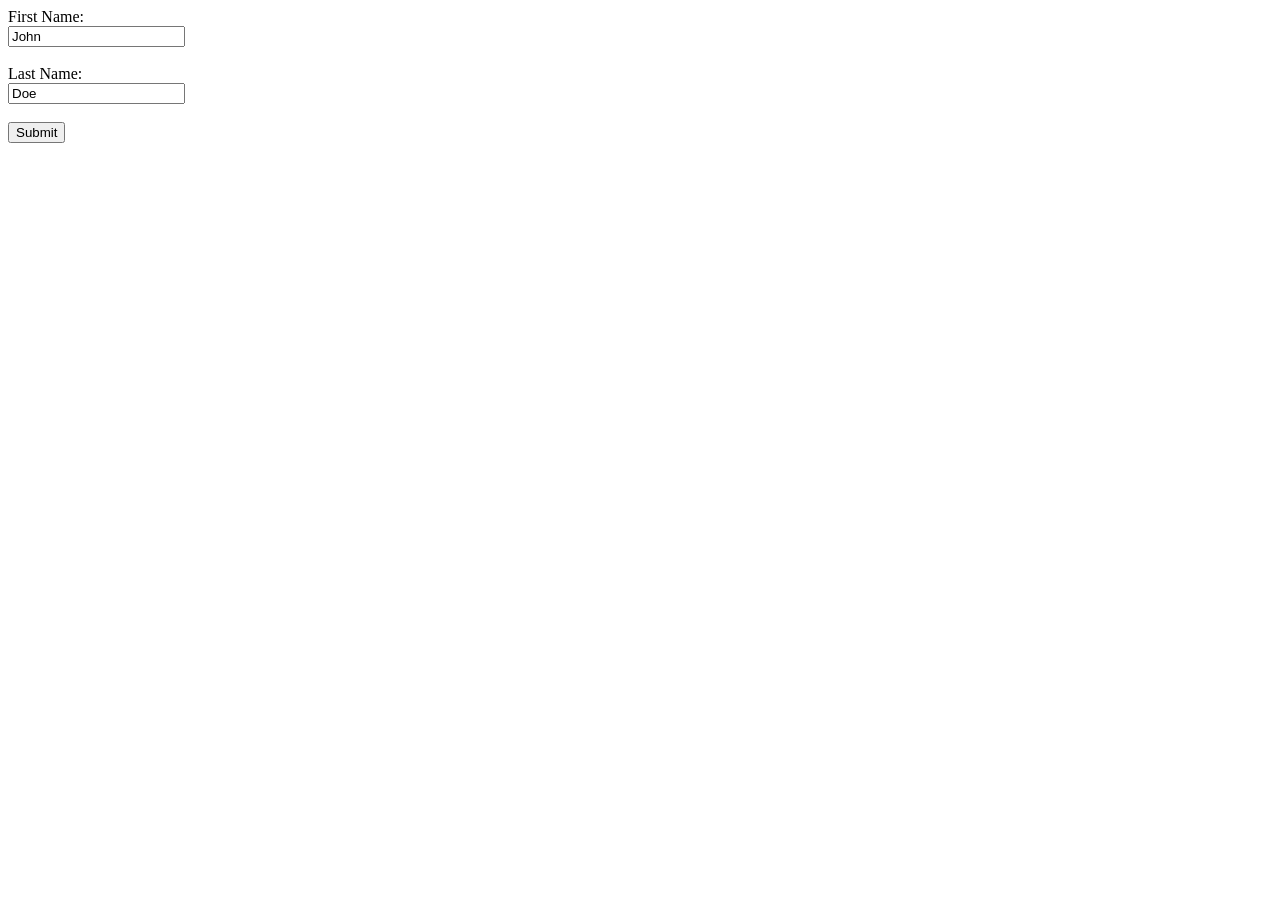
==== Project fifth/exam.html @ d06eea17 "upload" ====
<!DOCTYPE html>
<html>
<head>
<title>Simple Form</title>
</head>
<body>

<form action="/action_page.php" method="post">
  <label for="fname">First Name:</label><br>
  <input type="text" id="fname" name="fname" value="John"><br><br>

  <label for="lname">Last Name:</label><br>
  <input type="text" id="lname" name="lname" value="Doe"><br><br>

  <input type="submit" value="Submit">
</form>

</body>
</html>
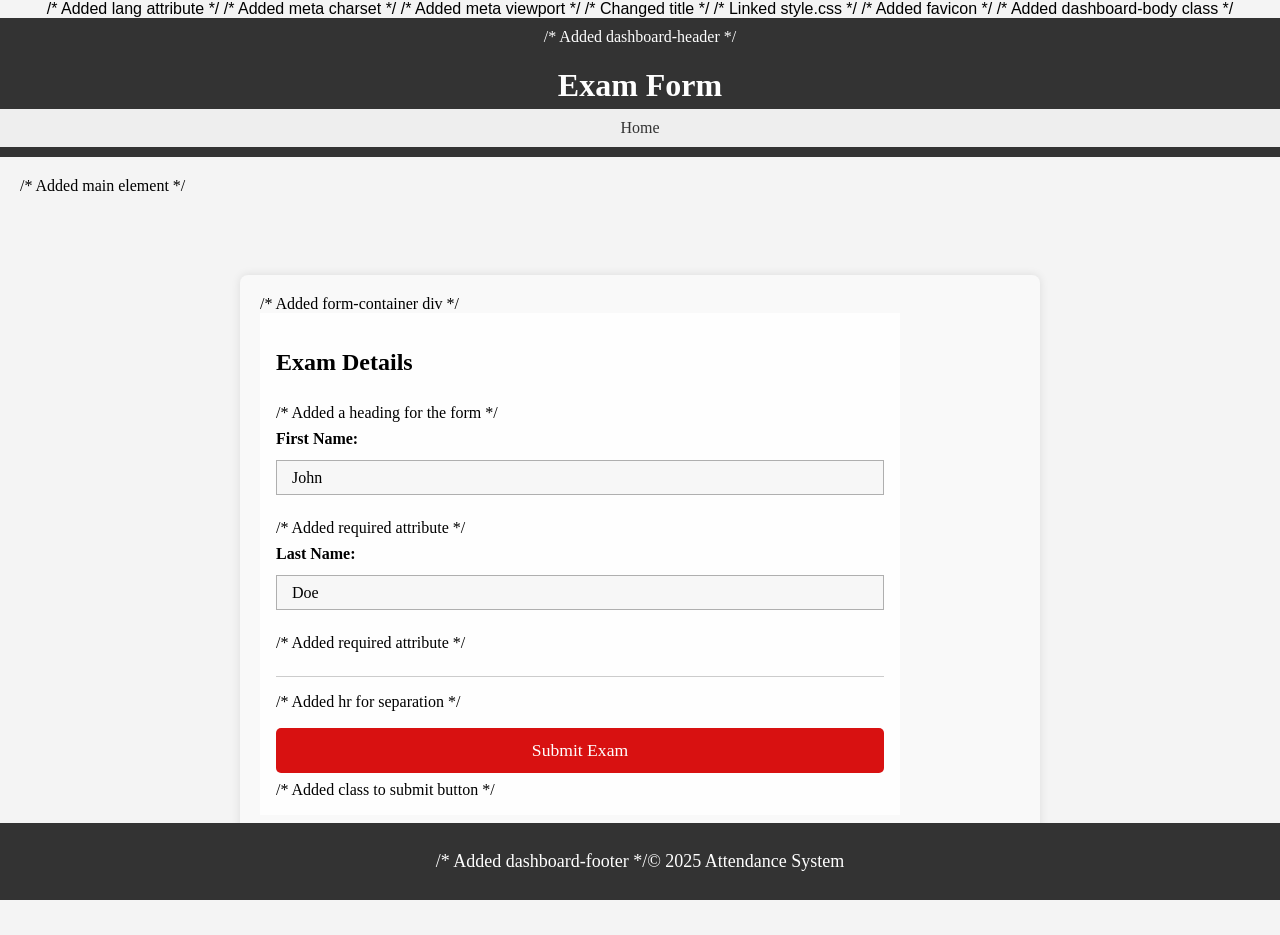
==== commit f641ddba: "Refactor CSS and implement responsive design Consolidated multiple CSS files into a single style.css" ====
--- a/Project fifth/exam.html
+++ b/Project fifth/exam.html
@@ -1,19 +1,44 @@
 <!DOCTYPE html>
-<html>
+<html lang="en"> /* Added lang attribute */
 <head>
-<title>Simple Form</title>
+    <meta charset="UTF-8"> /* Added meta charset */
+    <meta name="viewport" content="width=device-width, initial-scale=1.0"> /* Added meta viewport */
+    <title>Exam Form</title> /* Changed title */
+    <link rel="stylesheet" href="style.css"> /* Linked style.css */
+    <link rel="shortcut icon" href="./image/no-bg-white.png" type="image/x-icon"> /* Added favicon */
 </head>
-<body>
+<body class="dashboard-body"> /* Added dashboard-body class */
 
-<form action="/action_page.php" method="post">
-  <label for="fname">First Name:</label><br>
-  <input type="text" id="fname" name="fname" value="John"><br><br>
+    <header class="dashboard-header"> /* Added dashboard-header */
+        <h1>Exam Form</h1>
+        <nav>
+            <ul>
+                <li><a href="index.html">Home</a></li>
+                <!-- Add other relevant nav links if needed -->
+            </ul>
+        </nav>
+    </header>
 
-  <label for="lname">Last Name:</label><br>
-  <input type="text" id="lname" name="lname" value="Doe"><br><br>
+    <main> /* Added main element */
+        <div class="form-container"> /* Added form-container div */
+            <form action="/action_page.php" method="post">
+                <h2>Exam Details</h2> /* Added a heading for the form */
+                <label for="fname">First Name:</label>
+                <input type="text" id="fname" name="fname" value="John" required> /* Added required attribute */
 
-  <input type="submit" value="Submit">
-</form>
+                <label for="lname">Last Name:</label>
+                <input type="text" id="lname" name="lname" value="Doe" required> /* Added required attribute */
+
+                <!-- Add more exam-related fields here if necessary -->
+                <hr> /* Added hr for separation */
+                <input type="submit" value="Submit Exam" class="submit-btn"> /* Added class to submit button */
+            </form>
+        </div>
+    </main>
+
+    <footer class="dashboard-footer"> /* Added dashboard-footer */
+        <p>&copy; 2025 Attendance System</p>
+    </footer>
 
 </body>
 </html>
--- a/Project fifth/style.css
+++ b/Project fifth/style.css
@@ -0,0 +1,484 @@
+/* Global styles will be added here */
+*{
+    font-family: montserrat;
+    box-sizing: border-box; /* Added global box-sizing */
+}
+
+/* Base body style - can be overridden by page-specific classes */
+body {
+    display: flex;
+    width: 100%; /* Corrected width, was 100vw/110vw */
+    min-height: 100vh; /* Use min-height to allow content to expand */
+    flex-direction: column;
+    justify-content: center;
+    align-items: center;
+    background-image: url('./image/utas-entrance.jpg'); /* Default background for landing */
+    background-size: cover; /* Changed to cover for better scaling */
+    background-position: center; /* Center the background */
+    backdrop-filter: blur(10px); /* Default backdrop filter for landing */
+    margin: 0; /* Remove default margin */
+    padding: 0; /* Remove default padding */
+    overflow-x: hidden; /* Prevent horizontal scroll on body if absolutely necessary, better to fix content */
+    font-size: 16px; /* Base font size */
+}
+
+/* Page-specific body classes */
+.landing-body {
+    /* Specific landing body styles if different from base, otherwise base is used */
+}
+.lecturer-body {
+    background-image: url('./image/university-library-scaled.jpg');
+    backdrop-filter: blur(2px);
+}
+.student-body {
+    background-image: url('./image/entrance.jpg');
+    backdrop-filter: blur(5px);
+}
+.dashboard-body {
+    font-family: Arial, sans-serif; /* Override global montserrat for dashboards */
+    background-color: #f4f4f4;
+    background-image: none; /* Dashboards usually don't have a background image */
+    backdrop-filter: none; /* No blur for dashboards */
+    justify-content: flex-start; /* Align dashboard content to the top */
+}
+
+
+/* Base footer style */
+footer{
+    position: absolute; /* Consider changing to 'fixed' or 'relative' based on overall layout needs */
+    bottom: 0;
+    left: 0; /* Corrected left position */
+    background-color: #d81111; /* From main.css */
+    width: 100%; /* Corrected width */
+    font-size: large;
+    font-weight: 500;
+    display: flex;
+    justify-content: center;
+    color: #fefefe;
+    align-items: center;
+    text-align: center;
+    padding: 10px 0; /* Added padding from dashboard footer */
+}
+footer p{
+    text-align: center;
+}
+.back-btn{
+    width: fit-content;
+    background-color: #d81111;
+    border: none;
+    padding: 10px;
+    color: #fefefe;
+    font-weight: 500;
+    position: absolute;
+    left: 0;
+    border-radius: 3px;
+}
+
+/* Specific dashboard footer if different */
+.dashboard-footer {
+    background-color: #333; /* Dashboard specific footer color */
+    /* position: fixed; Ensure this is intended, might conflict with absolute from base footer */
+}
+
+
+/* Base header style */
+header {
+    position: fixed;
+    top: 0; /* Corrected top position */
+    left: 0; /* Ensure header spans full width */
+    width: 100%; /* Corrected width */
+    background-color: #d81111; /* Default background from landing/lecturer/student */
+    display: flex;
+    flex-direction: row; /* Default to row */
+    justify-content: center;
+    padding: 10px 0; /* Simplified padding */
+    color: #fefefe; /* Default text color */
+    align-items: center; /* Vertically align items in header */
+    z-index: 1000; /* Ensure header is on top */
+    min-height: 60px; /* Ensure header has a minimum height */
+}
+
+/* Header image styles */
+header img { /* Applied to all header images */
+    height: 60px; /* Standardized from lecturer/student, landing was 80px */
+}
+
+/* Specific header span for landing page */
+.landing-header span {
+    width: auto; /* Adjust width to content */
+    gap: 1em;
+    display: flex; /* Ensure flex properties apply */
+    align-items: center; /* Align items vertically */
+}
+/* Specific header style for student page */
+.student-header {
+    gap: 10px; /* This was specific to student header */
+}
+
+/* Specific header for dashboards */
+.dashboard-header {
+    background-color: #333;
+    position: static; /* Dashboard header might not need to be fixed */
+    text-align: center; /* From dashboard styles */
+    flex-wrap: wrap; /* Allow items to wrap in dashboard header */
+}
+.dashboard-header h1 {
+    width: 100%; /* Allow h1 to take full width if nav wraps */
+    margin-bottom: 5px;
+}
+
+
+/* Login Div on Landing Page */
+#login-div {
+    border: solid 1px #a09999;
+    box-shadow: #0e0e0e57 0px 1px 20px;
+    background-color: #fefefe;
+    /* height: 25em; Removed fixed height */
+    width: 40em;
+    max-width: 90%; /* Ensure it doesn't overflow on smaller screens */
+    display: flex;
+    flex-direction: column;
+    align-items: center;
+    padding: 20px; /* Add some padding */
+    margin-top: 80px; /* Adjust if header is fixed */
+    margin-bottom: 20px; /* Space from footer */
+}
+#login-div h1 {
+    text-align: center;
+    color: #0e0e0e;
+    font-size: 1.5em; /* Adjust font size */
+}
+#login-div hr { /* Specific hr for login-div */
+    width: 80%;
+    margin-top: 1em;
+    border: 0;
+    border-top: 1px solid #ccc;
+}
+#login-div p {
+    margin: 1em 2em; /* Adjusted margin */
+    text-align: center;
+    color: #000;
+    font-weight: 560;
+}
+#login-div span {
+    border: solid;
+}
+#login-div div { /* Container for buttons */
+    display: flex;
+    flex-direction: row; /* Default to row */
+    /* height: 10em; Removed fixed height */
+    width: 100%;
+    max-width: 30em;
+    justify-content: center;
+    align-items: center;
+    gap: 2em;
+    margin-top: 1em;
+}
+
+#login-div button {
+    color: #fff;
+    font-size: 1em; /* Adjusted font size */
+    font-weight: 450;
+    border: none;
+    padding: 15px 30px; /* Adjusted padding */
+    border-radius: 5px;
+    background-color: #a09999;
+    cursor: pointer;
+    width: auto; /* Default width */
+}
+#login-div button:hover {
+    transition: 0.5s;
+    box-shadow: 1px 1px 9px #a09999;
+    background-color: #f73030;
+}
+
+
+/* Generic Form Styles (used by lecturer and student forms) */
+form {
+    border: solid 1px #0e0e0e4f;
+    box-shadow: 0px 0px 150px #0e0e0ef6;
+    height: fit-content;
+    width: 40em; /* Max width for forms */
+    max-width: 90%; /* Make forms responsive */
+    background-color: #fefefefe;
+    display: flex;
+    flex-direction: column;
+    justify-content: center;
+    gap: .5em;
+    padding: 2em; /* Adjusted padding */
+    margin-top: 80px;
+    margin-bottom: 80px;
+}
+
+/* Styles for a container div around forms, if used (e.g., in exam.html) */
+.form-container {
+    width: 100%;
+    max-width: 50em;
+    padding: 20px;
+    margin: 20px auto;
+    background-color: #f9f9f9;
+    border-radius: 8px;
+    box-shadow: 0 0 10px rgba(0,0,0,0.1);
+    margin-top: 80px; /* Adjust if header is fixed */
+    margin-bottom: 20px; /* Space from footer */
+}
+.form-container form {
+    margin-top: 0;
+    margin-bottom: 0;
+    box-shadow: none;
+    border: none;
+    padding: 1em; /* Reduced padding for form inside container */
+}
+
+form h1 {
+    text-align: center;
+    color: #0e0e0e;
+    font-size: 1.5em; /* Adjust font size */
+}
+label {
+    font-size: 1em; /* Adjust font size */
+    color: #000;
+    font-weight: 600;
+    margin-bottom: 0.25em;
+}
+input[type='text'], input[type='password'] {
+    border: solid #0e0e0e4f 1px;
+    height: 35px;
+    padding-left: 15px;
+    font-size: 1em; /* Adjust font size */
+    background-color: #b3b3b317;
+    width: 100%;
+    margin-bottom: 1em;
+}
+form hr {
+    width: 100%;
+    margin-top: 1em;
+    border: 0;
+    border-top: 1px solid #ccc;
+}
+button[type='submit'], input[type="submit"].submit-btn {
+    height: auto; /* Auto height */
+    min-height: 45px; /* Minimum height for tappability */
+    margin-top: .5em;
+    background-color: #d81111;
+    color: #fefefe;
+    font-size: 1.1em; /* Adjust font size */
+    border: none;
+    border-radius: 5px;
+    cursor: pointer;
+    width: 100%;
+    padding: 10px;
+}
+button[type='submit']:hover, input[type="submit"].submit-btn:hover {
+    opacity: 0.9;
+}
+
+
+/* Generic Dashboard Styles */
+nav {
+    background-color: #eee;
+    padding: 10px;
+    text-align: center;
+    width: 100%;
+}
+nav ul {
+    list-style-type: none;
+    padding: 0;
+    margin: 0;
+}
+
+nav ul li {
+    display: inline;
+    margin: 0 10px;
+}
+
+nav ul li a {
+    text-decoration: none;
+    color: #333;
+}
+
+main {
+    padding: 20px;
+    width: 100%;
+    flex-grow: 1;
+    margin-top: 60px; /* Default margin for fixed header */
+    margin-bottom: 60px; /* Default margin for fixed footer */
+}
+.dashboard-body main { /* Dashboard specific main content might not need top margin if header is static */
+    margin-top: 0;
+}
+
+
+/* Back button style from main.css */
+.back-btn{
+    width: fit-content;
+    background-color: #d81111;
+    border: none;
+    padding: 10px;
+    color: #fefefe;
+    font-weight: 500;
+    position: absolute;
+    left: 10px;
+    top: 10px;
+    border-radius: 3px;
+    z-index: 1001;
+    text-decoration: none;
+}
+.back-btn:hover {
+    opacity: 0.9;
+}
+
+/* Exam Page Specific Styles (if any more are needed) */
+/* .exam-body {} */
+
+/* Responsive Media Queries */
+
+/* General responsive styles for images */
+img, video {
+    max-width: 100%;
+    height: auto;
+}
+
+/* For tablets */
+@media (max-width: 1023px) {
+    body {
+        font-size: 15px; /* Slightly reduce base font size */
+    }
+
+    #login-div {
+        width: 60em;
+        padding: 25px;
+    }
+    #login-div p {
+        margin: 1em 3em;
+    }
+
+    form {
+        width: 60em; /* Max width for forms */
+        padding: 2.5em;
+    }
+    .form-container {
+        max-width: 40em;
+    }
+
+    header img {
+        height: 50px; /* Slightly smaller logo */
+    }
+    .dashboard-header nav ul li {
+        margin: 0 5px; /* Reduce nav item margin */
+    }
+}
+
+/* For mobile phones */
+@media (max-width: 767px) {
+    body {
+        font-size: 14px; /* Further reduce base font size for mobile */
+    }
+
+    header {
+        padding: 5px 0;
+        flex-direction: column; /* Stack header items */
+        text-align: center;
+    }
+    header img {
+        height: 40px; /* Smaller logo for mobile */
+    }
+    .landing-header span {
+        flex-direction: column; /* Stack logo and title */
+        gap: 0.5em;
+        text-align: center;
+    }
+    .landing-header span h1 {
+        font-size: 1.2em; /* Reduce title size */
+    }
+    .dashboard-header nav ul {
+        display: flex;
+        flex-direction: column; /* Stack nav items */
+        gap: 5px;
+    }
+     .dashboard-header nav ul li a {
+        display: block; /* Make nav links block for easier tapping */
+        padding: 8px;
+        background-color: #ddd;
+        border-radius: 3px;
+    }
+
+
+    #login-div {
+        width: 90%;
+        max-width: none; /* Override previous max-width */
+        padding: 20px;
+        margin-top: 70px; /* Adjust for potentially taller header */
+    }
+    #login-div h1 {
+        font-size: 1.2em;
+    }
+    #login-div p {
+        margin: 1em 1em; /* Reduce horizontal margin */
+    }
+    #login-div div { /* Button container */
+        flex-direction: column; /* Stack buttons */
+        gap: 1em;
+    }
+    #login-div button {
+        width: 100%; /* Make buttons full width */
+        padding: 15px;
+        font-size: 1em;
+    }
+
+    form {
+        width: 90%;
+        max-width: none; /* Override previous max-width */
+        padding: 1.5em; /* Reduce padding */
+        margin-top: 70px; /* Adjust for potentially taller header */
+        margin-bottom: 70px;
+    }
+    .form-container {
+        width: 95%;
+        max-width: none;
+        margin: 70px auto 20px;
+        padding: 15px;
+    }
+     .form-container form {
+        padding: 0.5em;
+    }
+
+    form h1 {
+        font-size: 1.3em;
+    }
+    label {
+        font-size: 0.95em;
+    }
+    input[type='text'], input[type='password'] {
+        font-size: 0.95em;
+        height: 40px; /* Ensure decent tap height */
+    }
+    button[type='submit'], input[type="submit"].submit-btn {
+        font-size: 1em;
+        padding: 12px;
+    }
+
+    main {
+        padding: 10px;
+        margin-top: 120px; /* Adjust if header is taller due to stacking */
+        margin-bottom: 50px; /* Adjust if footer is present */
+    }
+    .dashboard-body main { /* Dashboard specific main content */
+        margin-top: 10px; /* Header is static */
+    }
+
+    .back-btn {
+        padding: 8px;
+        font-size: 0.9em;
+        top: 5px; /* Adjust position relative to stacked header */
+        left: 5px;
+    }
+
+    footer {
+        font-size: medium; /* Adjust footer font size */
+        padding: 8px 0;
+    }
+    footer p {
+        font-size: 0.9em;
+    }
+}
